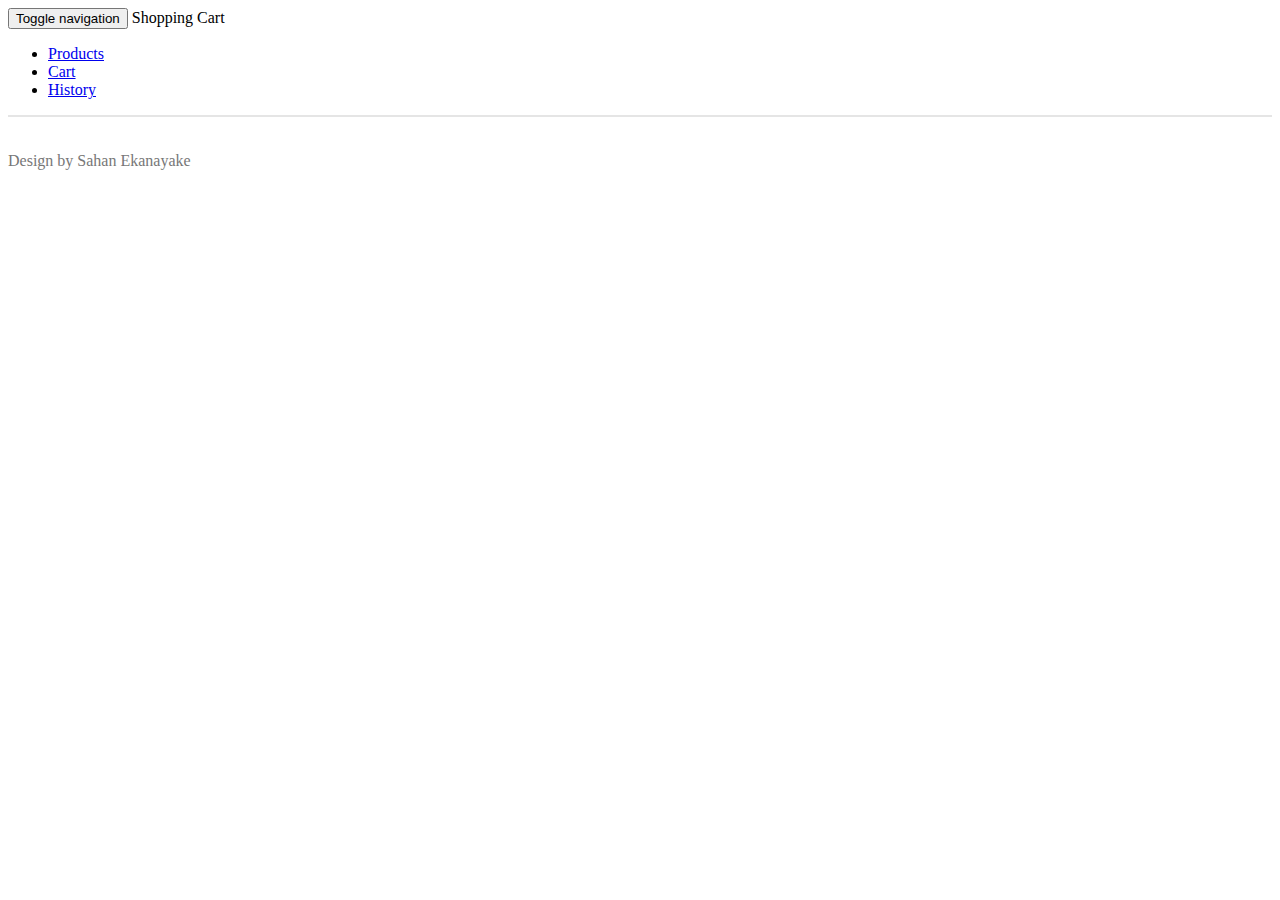
==== SpringBootStarterProject/target/classes/static/index.html @ 91268e9d "Committing changes" ====
<!doctype html>
<html>
<head>
    <meta charset="utf-8">
    <title>Shopping Cart</title>
    <meta name="description" content="">
    <meta name="viewport" content="width=device-width">
    <!-- Place favicon.ico and apple-touch-icon.png in the root directory -->
    <!-- build:css(.) styles/vendor.css -->
    <!-- bower:css -->
    <link rel="stylesheet" href="bower_components/bootstrap/dist/css/bootstrap.css"/>
    <!-- endbower -->
    <!-- endbuild -->
    <!-- build:css(.tmp) styles/main.css -->
    <link rel="stylesheet" href="app/styles/main.css">
    <!-- endbuild -->
</head>
<body ng-app="demoApp">
<!--[if lte IE 8]>
<p class="browsehappy">You are using an <strong>outdated</strong> browser. Please <a href="http://browsehappy.com/">upgrade
    your browser</a> to improve your experience.</p>
<![endif]-->

<!-- Add your site or application content here -->
<div class="header">
    <div class="navbar navbar-default" role="navigation">
        <div class="container">
            <div class="navbar-header">

                <button type="button" class="navbar-toggle collapsed" data-toggle="collapse"
                        data-target="#js-navbar-collapse">
                    <span class="sr-only">Toggle navigation</span>
                    <span class="icon-bar"></span>
                    <span class="icon-bar"></span>
                    <span class="icon-bar"></span>
                </button>

                <a class="navbar-brand">Shopping Cart<span class="glyphicon icon-shopping-bag"></span></a>
            </div>

            <div class="collapse navbar-collapse" id="js-navbar-collapse">

                <ul class="nav navbar-nav">
                    <li class="active"><a href="/shoppingcart/#/">Products</a></li>
                    <li class="active"><a href="/shoppingcart/#/cart">Cart</a></li>
                    <li class="active"><a href="/shoppingcart/#/history">History</a></li>
                    <!--<li><a ng-href="#/about">About</a></li>-->
                    <!--<li><a ng-href="#/">Contact</a></li>-->
                </ul>
            </div>
        </div>
    </div>
</div>

<div class="container">
    <div ng-view=""></div>
</div>

<div class="footer">
    <div class="container">
        <p><span class="glyphicon glyphicon-eye-open"></span> Design by Sahan Ekanayake</p>
    </div>
</div>


<!-- Google Analytics: change UA-XXXXX-X to be your site's ID -->
<script>
    !function (A, n, g, u, l, a, r) {
        A.GoogleAnalyticsObject = l, A[l] = A[l] || function () {
                    (A[l].q = A[l].q || []).push(arguments)
                }, A[l].l = +new Date, a = n.createElement(g),
                r = n.getElementsByTagName(g)[0], a.src = u, r.parentNode.insertBefore(a, r)
    }(window, document, 'script', 'https://www.google-analytics.com/analytics.js', 'ga');

    ga('create', 'UA-XXXXX-X');
    ga('send', 'pageview');
</script>

<!-- build:js(.) scripts/vendor.js -->
<!-- bower:js -->
<script src="bower_components/jquery/dist/jquery.js"></script>
<script src="bower_components/angular/angular.js"></script>
<script src="bower_components/bootstrap/dist/js/bootstrap.js"></script>
<script src="bower_components/angular-animate/angular-animate.js"></script>
<script src="bower_components/angular-cookies/angular-cookies.js"></script>
<script src="bower_components/angular-resource/angular-resource.js"></script>
<script src="bower_components/angular-route/angular-route.js"></script>
<script src="bower_components/angular-sanitize/angular-sanitize.js"></script>
<script src="bower_components/angular-touch/angular-touch.js"></script>
<!-- endbower -->
<!-- endbuild -->

<!-- build:js({.tmp,app}) scripts/scripts.js -->
<script src="app/scripts/app.js"></script>
<script src="app/scripts/controllers/main.js"></script>
<script src="app/scripts/controllers/cart.js"></script>
<script src="app/scripts/controllers/history.js"></script>
<!-- endbuild -->
</body>
</html>
---- SpringBootStarterProject/target/classes/static/app/styles/main.css ----
.browsehappy {
  margin: 0.2em 0;
  background: #ccc;
  color: #000;
  padding: 0.2em 0;
}

body {
  padding: 0;
}

/* Everything but the jumbotron gets side spacing for mobile first views */
.header,
.marketing,
.footer {
  padding-left: 15px;
  padding-right: 15px;
}

/* Custom page header */
.header {
  border-bottom: 1px solid #e5e5e5;
  margin-bottom: 0px;
}
/* Make the masthead heading the same height as the navigation */
.header h3 {
  margin-top: 0;
  margin-bottom: 0;
  line-height: 40px;
  padding-bottom: 19px;
}

/* Custom page footer */
.footer {
  padding-top: 19px;
  color: #777;
  border-top: 1px solid #e5e5e5;
}

.container-narrow > hr {
  margin: 30px 0;
}

/* Main marketing message and sign up button */
.jumbotron {
  text-align: center;
  border-bottom: 1px solid #e5e5e5;
}
.jumbotron .btn {
  font-size: 21px;
  padding: 14px 24px;
}

/* Supporting marketing content */
.marketing {
  margin: 40px 0;
}
.marketing p + h4 {
  margin-top: 28px;
}

/* Responsive: Portrait tablets and up */
@media screen and (min-width: 768px) {
  .container {
    max-width: 99%;
  }

  /* Remove the padding we set earlier */
  .header,
  .marketing,
  .footer {
    padding-left: 0;
    padding-right: 0;
  }
  /* Space out the masthead */
  .header {
    margin-bottom: 0px;
  }
  /* Remove the bottom border on the jumbotron for visual effect */
  .jumbotron {
    border-bottom: 0;
  }
}
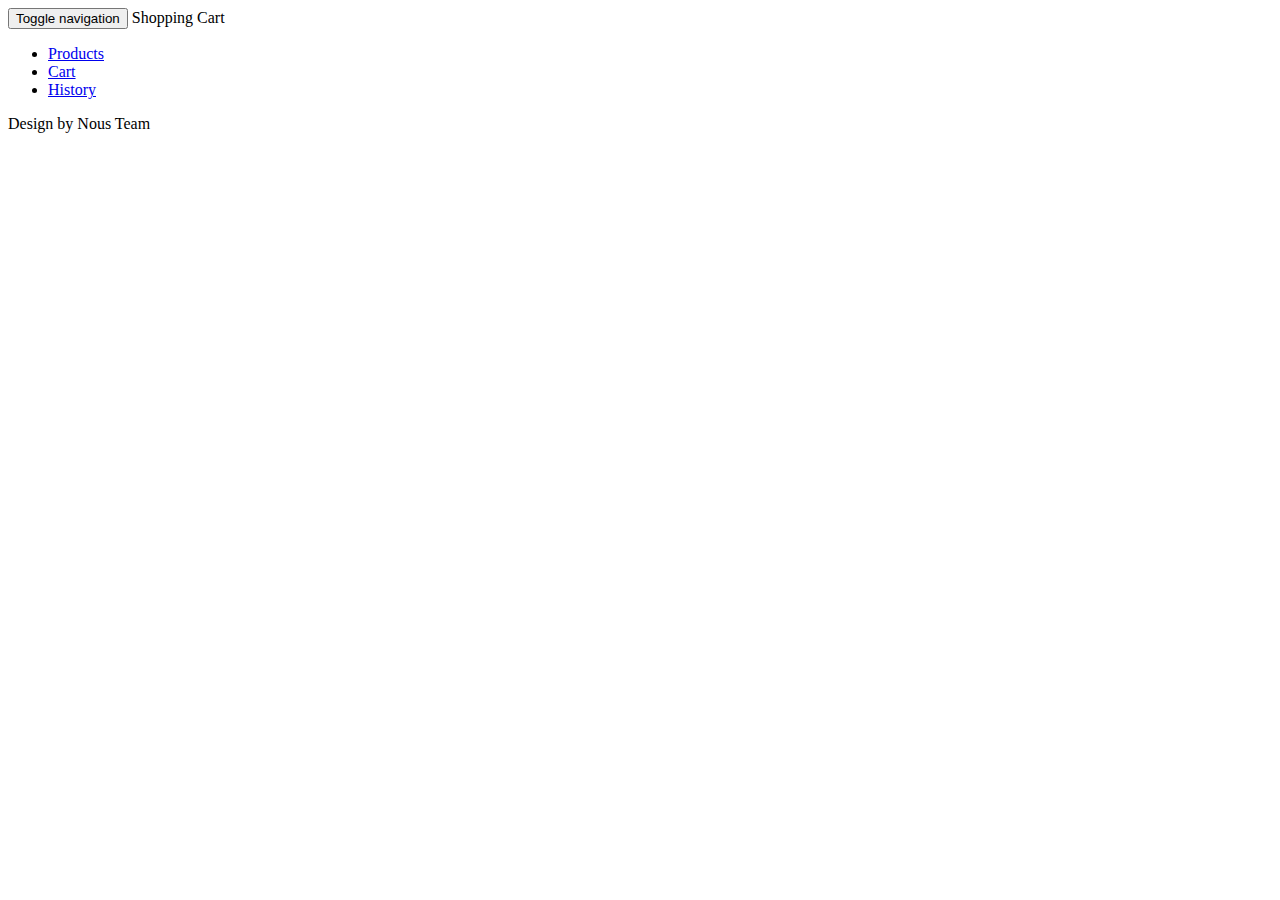
==== commit c78b0b70: "deleted target folder" ====
--- a/SpringBootStarterProject/target/classes/static/index.html
+++ b/SpringBootStarterProject/target/classes/static/index.html
@@ -1,100 +1,100 @@
-<!doctype html>
-<html>
-<head>
-    <meta charset="utf-8">
-    <title>Shopping Cart</title>
-    <meta name="description" content="">
-    <meta name="viewport" content="width=device-width">
-    <!-- Place favicon.ico and apple-touch-icon.png in the root directory -->
-    <!-- build:css(.) styles/vendor.css -->
-    <!-- bower:css -->
-    <link rel="stylesheet" href="bower_components/bootstrap/dist/css/bootstrap.css"/>
-    <!-- endbower -->
-    <!-- endbuild -->
-    <!-- build:css(.tmp) styles/main.css -->
-    <link rel="stylesheet" href="app/styles/main.css">
-    <!-- endbuild -->
-</head>
-<body ng-app="demoApp">
-<!--[if lte IE 8]>
-<p class="browsehappy">You are using an <strong>outdated</strong> browser. Please <a href="http://browsehappy.com/">upgrade
-    your browser</a> to improve your experience.</p>
-<![endif]-->
-
-<!-- Add your site or application content here -->
-<div class="header">
-    <div class="navbar navbar-default" role="navigation">
-        <div class="container">
-            <div class="navbar-header">
-
-                <button type="button" class="navbar-toggle collapsed" data-toggle="collapse"
-                        data-target="#js-navbar-collapse">
-                    <span class="sr-only">Toggle navigation</span>
-                    <span class="icon-bar"></span>
-                    <span class="icon-bar"></span>
-                    <span class="icon-bar"></span>
-                </button>
-
-                <a class="navbar-brand">Shopping Cart<span class="glyphicon icon-shopping-bag"></span></a>
-            </div>
-
-            <div class="collapse navbar-collapse" id="js-navbar-collapse">
-
-                <ul class="nav navbar-nav">
-                    <li class="active"><a href="/shoppingcart/#/">Products</a></li>
-                    <li class="active"><a href="/shoppingcart/#/cart">Cart</a></li>
-                    <li class="active"><a href="/shoppingcart/#/history">History</a></li>
-                    <!--<li><a ng-href="#/about">About</a></li>-->
-                    <!--<li><a ng-href="#/">Contact</a></li>-->
-                </ul>
-            </div>
-        </div>
-    </div>
-</div>
-
-<div class="container">
-    <div ng-view=""></div>
-</div>
-
-<div class="footer">
-    <div class="container">
-        <p><span class="glyphicon glyphicon-eye-open"></span> Design by Sahan Ekanayake</p>
-    </div>
-</div>
-
-
-<!-- Google Analytics: change UA-XXXXX-X to be your site's ID -->
-<script>
-    !function (A, n, g, u, l, a, r) {
-        A.GoogleAnalyticsObject = l, A[l] = A[l] || function () {
-                    (A[l].q = A[l].q || []).push(arguments)
-                }, A[l].l = +new Date, a = n.createElement(g),
-                r = n.getElementsByTagName(g)[0], a.src = u, r.parentNode.insertBefore(a, r)
-    }(window, document, 'script', 'https://www.google-analytics.com/analytics.js', 'ga');
-
-    ga('create', 'UA-XXXXX-X');
-    ga('send', 'pageview');
-</script>
-
-<!-- build:js(.) scripts/vendor.js -->
-<!-- bower:js -->
-<script src="bower_components/jquery/dist/jquery.js"></script>
-<script src="bower_components/angular/angular.js"></script>
-<script src="bower_components/bootstrap/dist/js/bootstrap.js"></script>
-<script src="bower_components/angular-animate/angular-animate.js"></script>
-<script src="bower_components/angular-cookies/angular-cookies.js"></script>
-<script src="bower_components/angular-resource/angular-resource.js"></script>
-<script src="bower_components/angular-route/angular-route.js"></script>
-<script src="bower_components/angular-sanitize/angular-sanitize.js"></script>
-<script src="bower_components/angular-touch/angular-touch.js"></script>
-<!-- endbower -->
-<!-- endbuild -->
-
-<!-- build:js({.tmp,app}) scripts/scripts.js -->
-<script src="app/scripts/app.js"></script>
-<script src="app/scripts/controllers/main.js"></script>
-<script src="app/scripts/controllers/cart.js"></script>
-<script src="app/scripts/controllers/history.js"></script>
-<!-- endbuild -->
-</body>
-</html>
+<!doctype html>
+<html>
+<head>
+    <meta charset="utf-8">
+    <title>Shopping Cart</title>
+    <meta name="description" content="">
+    <meta name="viewport" content="width=device-width">
+    <!-- Place favicon.ico and apple-touch-icon.png in the root directory -->
+    <!-- build:css(.) styles/vendor.css -->
+    <!-- bower:css -->
+    <link rel="stylesheet" href="bower_components/bootstrap/dist/css/bootstrap.css"/>
+    <!-- endbower -->
+    <!-- endbuild -->
+    <!-- build:css(.tmp) styles/main.css -->
+    <link rel="stylesheet" href="app/styles/main.css">
+    <!-- endbuild -->
+</head>
+<body ng-app="demoApp">
+<!--[if lte IE 8]>
+<p class="browsehappy">You are using an <strong>outdated</strong> browser. Please <a href="http://browsehappy.com/">upgrade
+    your browser</a> to improve your experience.</p>
+<![endif]-->
+
+<!-- Add your site or application content here -->
+<div class="header">
+    <div class="navbar navbar-default" role="navigation">
+        <div class="container">
+            <div class="navbar-header">
+
+                <button type="button" class="navbar-toggle collapsed" data-toggle="collapse"
+                        data-target="#js-navbar-collapse">
+                    <span class="sr-only">Toggle navigation</span>
+                    <span class="icon-bar"></span>
+                    <span class="icon-bar"></span>
+                    <span class="icon-bar"></span>
+                </button>
+
+                <a class="navbar-brand">Shopping Cart<span class="glyphicon icon-shopping-bag"></span></a>
+            </div>
+
+            <div class="collapse navbar-collapse" id="js-navbar-collapse">
+
+                <ul class="nav navbar-nav">
+                    <li class="active"><a href="/shoppingcart/#/">Products</a></li>
+                    <li class="active"><a href="/shoppingcart/#/cart">Cart</a></li>
+                    <li class="active"><a href="/shoppingcart/#/history">History</a></li>
+                    <!--<li><a ng-href="#/about">About</a></li>-->
+                    <!--<li><a ng-href="#/">Contact</a></li>-->
+                </ul>
+            </div>
+        </div>
+    </div>
+</div>
+
+<div class="container">
+    <div ng-view=""></div>
+</div>
+
+<div class="footer">
+    <div class="container">
+        <p><span class="glyphicon glyphicon-eye-open"></span> Design by Nous Team</p>
+    </div>
+</div>
+
+
+<!-- Google Analytics: change UA-XXXXX-X to be your site's ID -->
+<script>
+    !function (A, n, g, u, l, a, r) {
+        A.GoogleAnalyticsObject = l, A[l] = A[l] || function () {
+                    (A[l].q = A[l].q || []).push(arguments)
+                }, A[l].l = +new Date, a = n.createElement(g),
+                r = n.getElementsByTagName(g)[0], a.src = u, r.parentNode.insertBefore(a, r)
+    }(window, document, 'script', 'https://www.google-analytics.com/analytics.js', 'ga');
+
+    ga('create', 'UA-XXXXX-X');
+    ga('send', 'pageview');
+</script>
+
+<!-- build:js(.) scripts/vendor.js -->
+<!-- bower:js -->
+<script src="bower_components/jquery/dist/jquery.js"></script>
+<script src="bower_components/angular/angular.js"></script>
+<script src="bower_components/bootstrap/dist/js/bootstrap.js"></script>
+<script src="bower_components/angular-animate/angular-animate.js"></script>
+<script src="bower_components/angular-cookies/angular-cookies.js"></script>
+<script src="bower_components/angular-resource/angular-resource.js"></script>
+<script src="bower_components/angular-route/angular-route.js"></script>
+<script src="bower_components/angular-sanitize/angular-sanitize.js"></script>
+<script src="bower_components/angular-touch/angular-touch.js"></script>
+<!-- endbower -->
+<!-- endbuild -->
+
+<!-- build:js({.tmp,app}) scripts/scripts.js -->
+<script src="app/scripts/app.js"></script>
+<script src="app/scripts/controllers/main.js"></script>
+<script src="app/scripts/controllers/cart.js"></script>
+<script src="app/scripts/controllers/history.js"></script>
+<!-- endbuild -->
+</body>
+</html>
